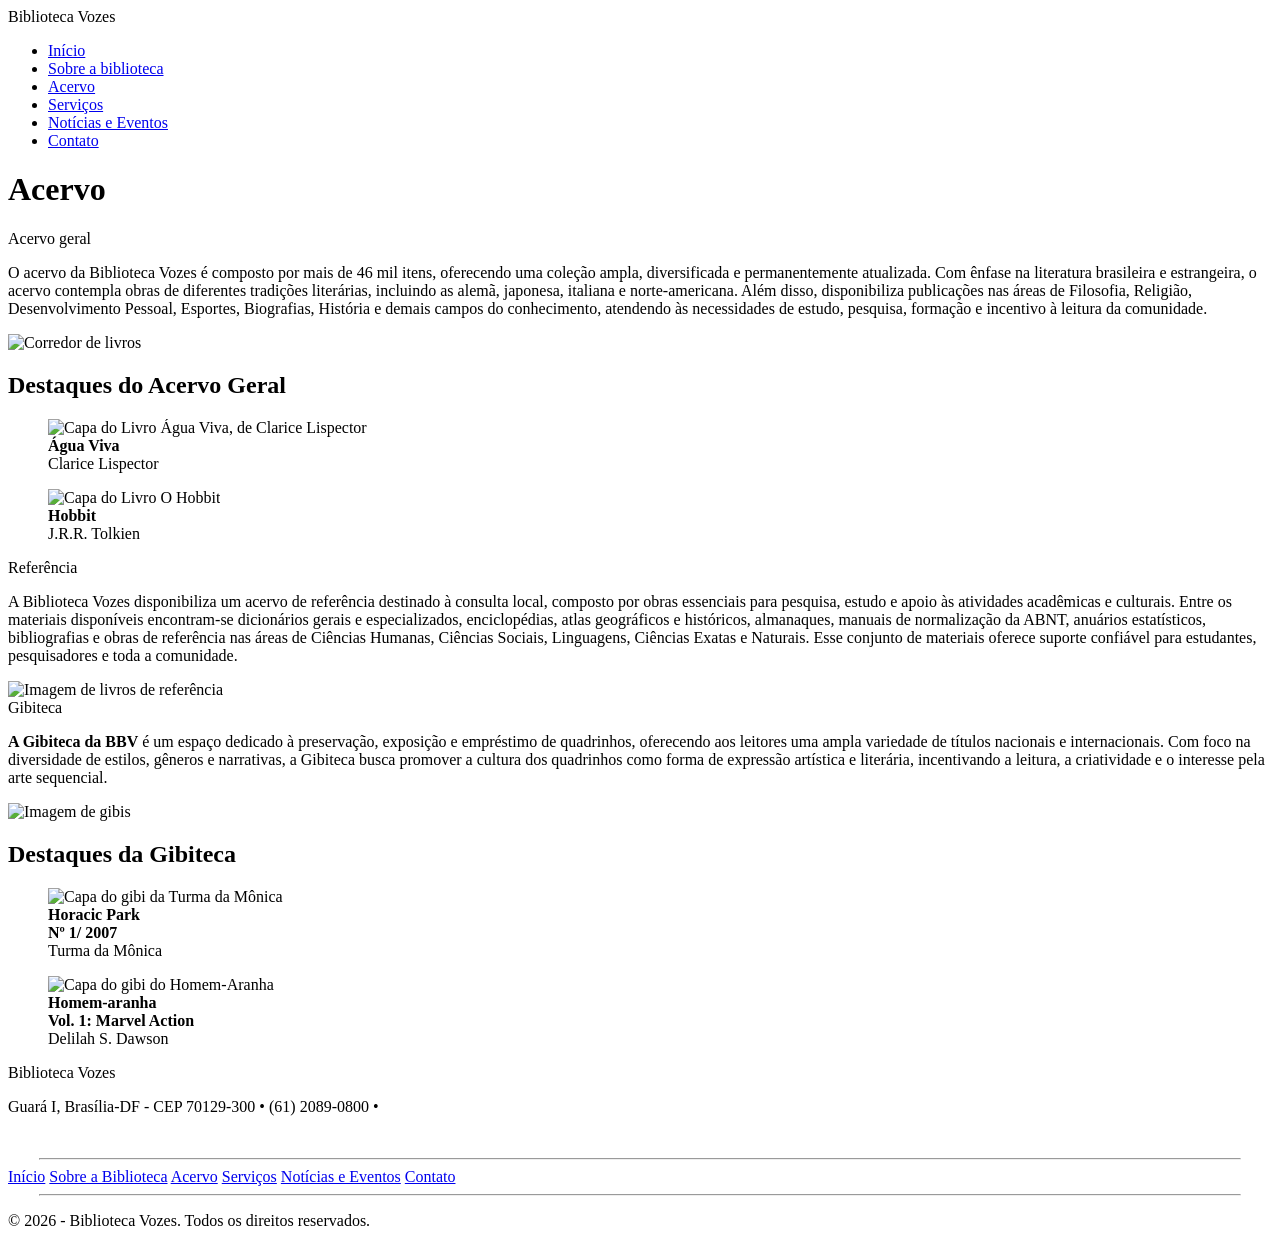
==== acervo.html @ f8595c3e "Add files via upload" ====
<!DOCTYPE html>
<html lang="pt-br">
<head>
    <meta charset="UTF-8">
    <meta name="viewport" content="width=device-width, initial-scale=1.0">
    <script src="https://kit.fontawesome.com/422e096b50.js" crossorigin="anonymous"></script>
    <link rel="stylesheet" href="css/acervo.css">
    <title>Acervo</title>
</head>
<body>
    <header>
        <div class="header-inner">
            <span class="logotipo">Biblioteca Vozes</span>
            <nav>
                <ul class="nav-links">
                    
                <li><a href="index.html">Início</a></li>   
                <li><a href="sobre.html">Sobre a biblioteca</a></li>
                 <li><a href="acervo.html">Acervo</a></li>
                 <li><a href="servico.html">Serviços</a></li>
                 <li><a href="noticias-evento.html">Notícias e Eventos</a></li>
                 <li><a href="#">Contato</a></li>
            </ul>
        </nav>
        </div>
    </header>

        <main>
                 <div class="acervotitulo">
                        <h1>Acervo</h1>
                </div>


                <div class="tituloacervogeral">
                    <span>Acervo geral</span>
                </div>
                
                <section class="acervoconteudo">
                    
                    <div class="textogeral">
                        <p>O acervo da Biblioteca Vozes é composto por mais de 46 mil itens, oferecendo uma coleção ampla, diversificada e permanentemente atualizada. 
                        Com ênfase na literatura brasileira e estrangeira, o acervo contempla obras de diferentes tradições literárias, 
                        incluindo as alemã, japonesa, italiana e norte-americana. Além disso, disponibiliza publicações nas áreas de Filosofia, Religião, Desenvolvimento Pessoal, 
                        Esportes, Biografias, História e demais campos do conhecimento, atendendo às necessidades de estudo, pesquisa, formação e incentivo à leitura da comunidade.</p>
                    
                    </div>

                    <div class="imggeral">
                       <img src="img/geral.jpg" alt="Corredor de livros"/>
                        
                    </div>
                </section>

                    <section class="destaque">
                        <div class="titulodestaque">
                            <h2>Destaques do Acervo Geral</h2>
                        </div>

                        <div class="colunas-destaque">
                            <div class="colunaacervo">
                                <figure>
                                    <img src="img/aguaviva.jpg" alt="Capa do Livro Água Viva, de Clarice Lispector"/>
                                    <figcaption><strong>Água Viva</strong><br/>
                                        Clarice Lispector
                                    </figcaption>
                                </figure>
                            </div>

                            <div class="colunaacervo">
                                <figure>
                                    <img src="img/hobbit.jpg" alt="Capa do Livro O Hobbit"/>
                                    <figcaption><strong>Hobbit</strong><br/>
                                        J.R.R. Tolkien
                                    </figcaption>
                                </figure>
                            </div>
                        </div>
                </section>




                    

                    <div class="tituloref">
                    <span>Referência</span>
                </div>

                <section class="referenciacont">
                        <div class="textoref">
                            <p>A Biblioteca Vozes disponibiliza um acervo de referência destinado à consulta local, composto por obras essenciais para pesquisa, 
                            estudo e apoio às atividades acadêmicas e culturais. Entre os materiais disponíveis encontram-se dicionários gerais e especializados, 
                            enciclopédias, atlas geográficos e históricos, almanaques, manuais de normalização da ABNT, anuários estatísticos, bibliografias 
                            e obras de referência nas áreas de Ciências Humanas, Ciências Sociais, Linguagens, Ciências Exatas e Naturais. 
                            Esse conjunto de materiais oferece suporte confiável para estudantes, pesquisadores e toda a comunidade.</p>
                        </div>
                             <div class="imgref">
                        <img src="img/referencia.jpg" alt="Imagem de livros de referência"/>
                    </div>
                </section>

                     
                    <div class="titulogibi">
                        <span>Gibiteca</span>
                    </div>
                    <section class="gibitecacont">

                        <div class="textogibi">
                        <p><b> A Gibiteca da BBV</b> é um espaço dedicado à preservação, exposição e empréstimo de quadrinhos, 
                            oferecendo aos leitores uma ampla variedade de títulos nacionais e internacionais. Com foco na diversidade de estilos, 
                            gêneros e narrativas, a Gibiteca busca promover a cultura dos quadrinhos como forma de expressão artística e literária, 
                            incentivando a leitura, a criatividade e o interesse pela arte sequencial.</p>

                        </div>

                             <div class="imggibi">
                        <img src="img/gibiteca.jpg" alt="Imagem de gibis"/>
                    </div>

                </section>


                <section class="destaque">
                        <div class="titulodestaque">
                            <h2>Destaques da Gibiteca</h2>
                        </div>

                        <div class="colunas-destaque">
                            <div class="colunaacervo">
                                <figure>
                                    <img src="img/turmadamonica.jpg" alt="Capa do gibi da Turma da Mônica"/>
                                    <figcaption><strong>Horacic Park <br>Nº 1/ 2007</strong><br/>
                                        Turma da Mônica
                                    </figcaption>
                                </figure>
                            </div>

                            <div class="colunaacervo">
                                <figure>
                                    <img src="img/homemaranha.jpg" alt="Capa do gibi do Homem-Aranha"/>
                                    <figcaption><strong>Homem-aranha <br>Vol. 1: Marvel Action</strong><br/>
                                        Delilah S. Dawson
                                    </figcaption>
                                </figure>
                            </div>
                        </div>
                </section>
        </main>










     <footer>
            <div id="footer_contener">
                <div id="footer_contacts">
                    <span class="titulo_footer">Biblioteca Vozes</span>
                    <p>Guará I, Brasília-DF - CEP 70129-300 • (61) 2089-0800 • </p>
                </div>
                    </br>
                 <hr style="width: 1200px">

                    <nav class="footer-nav">
                <a href="index.html">Início</a>
                <a href="sobre.html">Sobre a Biblioteca</a>
                <a href="acervo.html">Acervo</a>
                <a href="servico.html">Serviços</a>
                <a href="noticias-evento.html">Notícias e Eventos</a>
                <a href="#contato">Contato</a>
                </nav>
                <hr style="width: 1200px" >

                <p class="footer_direitos">&copy; 2026 - Biblioteca Vozes. Todos os direitos reservados.</p>

                <div id="footer_social_midia">
                    <a href="https://www.instagram.com/" class="footer-link" target="_blank">
                        <i class="fa-brands fa-instagram fa-2xl" style="color: rgb(255, 255, 255);"></i>
                    </a>

                    <a href="https://x.com/?lang=pt" class="footer-link" target="_blank">
                        <i class="fa-brands fa-x-twitter fa-2xl" style="color: rgb(255, 255, 255);"></i>
                    </a>

                    <a href="https://www.youtube.com/" class="footer-link" target="_blank" rel="noopener noreferrer">
                        <i class="fa-brands fa-youtube fa-2xl" style="color: rgb(255, 255, 255);"></i>
                    </a>

                    <a href="https://www.facebook.com/" class="footer-link" target="_blank">
                        <i class="fa-brands fa-facebook fa-2xl" style="color: rgb(255, 255, 255);"></i>
                    </a>
                </div>
                </div>
        </footer>
        
</body>
</html>
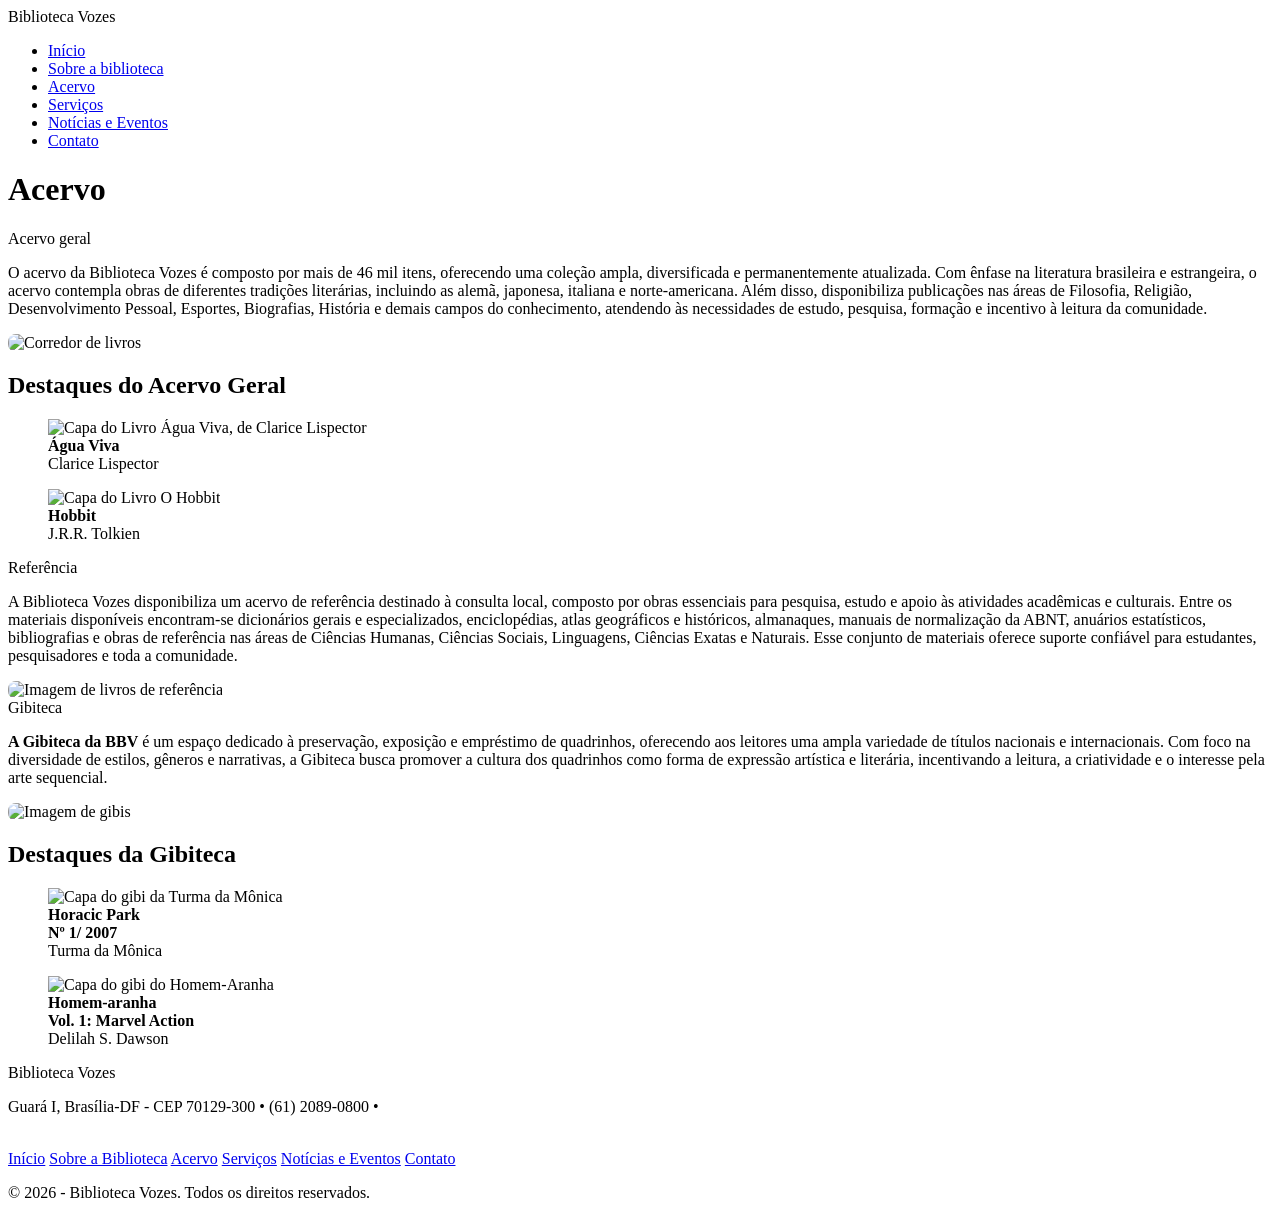
==== commit 369785c0: "Add files via upload" ====
--- a/acervo.html
+++ b/acervo.html
@@ -11,15 +11,15 @@
     <header>
         <div class="header-inner">
             <span class="logotipo">Biblioteca Vozes</span>
-            <nav>
-                <ul class="nav-links">
+        <nav>
+            <ul class="nav-links">
                     
                 <li><a href="index.html">Início</a></li>   
                 <li><a href="sobre.html">Sobre a biblioteca</a></li>
                  <li><a href="acervo.html">Acervo</a></li>
                  <li><a href="servico.html">Serviços</a></li>
                  <li><a href="noticias-evento.html">Notícias e Eventos</a></li>
-                 <li><a href="#">Contato</a></li>
+                 <li><a href="contato.html">Contato</a></li>
             </ul>
         </nav>
         </div>
@@ -46,8 +46,7 @@
                     </div>
 
                     <div class="imggeral">
-                       <img src="img/geral.jpg" alt="Corredor de livros"/>
-                        
+                       <img src="img/geral.jpg" alt="Corredor de livros" width="450px"  style="border-radius: 8px;"/>
                     </div>
                 </section>
 
@@ -95,7 +94,7 @@
                             Esse conjunto de materiais oferece suporte confiável para estudantes, pesquisadores e toda a comunidade.</p>
                         </div>
                              <div class="imgref">
-                        <img src="img/referencia.jpg" alt="Imagem de livros de referência"/>
+                        <img src="img/referencia.jpg" alt="Imagem de livros de referência" width="450px"  style="border-radius: 8px;"/>
                     </div>
                 </section>
 
@@ -114,7 +113,7 @@
                         </div>
 
                              <div class="imggibi">
-                        <img src="img/gibiteca.jpg" alt="Imagem de gibis"/>
+                        <img src="img/gibiteca.jpg" alt="Imagem de gibis" width="450px"  style="border-radius: 8px;"/>
                     </div>
 
                 </section>
@@ -163,7 +162,7 @@
                     <p>Guará I, Brasília-DF - CEP 70129-300 • (61) 2089-0800 • </p>
                 </div>
                     </br>
-                 <hr style="width: 1200px">
+                 
 
                     <nav class="footer-nav">
                 <a href="index.html">Início</a>
@@ -171,9 +170,9 @@
                 <a href="acervo.html">Acervo</a>
                 <a href="servico.html">Serviços</a>
                 <a href="noticias-evento.html">Notícias e Eventos</a>
-                <a href="#contato">Contato</a>
+                <a href="contato.html">Contato</a>
                 </nav>
-                <hr style="width: 1200px" >
+                
 
                 <p class="footer_direitos">&copy; 2026 - Biblioteca Vozes. Todos os direitos reservados.</p>
 
